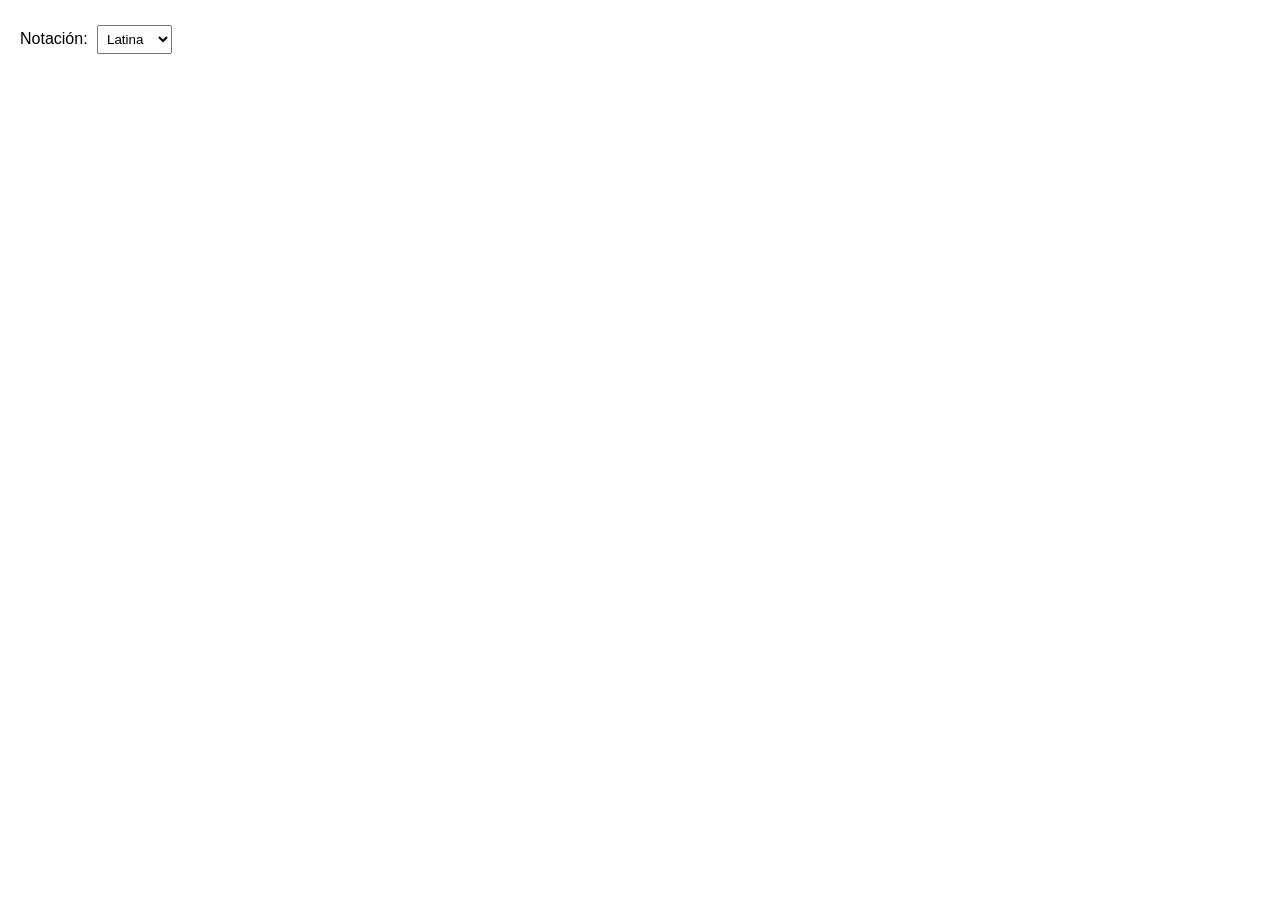
==== cancion.html @ c60b6376 "cambio" ====
<!DOCTYPE html>
<html lang="es">
<head>
  <meta charset="UTF-8">
  <title>Mis canciones</title>
  <link rel="stylesheet" href="style.css">
</head>
<body>
  <label>Notación:</label>
  <select id="notacion">
    <option value="Inglesa">Inglesa</option>
    <option value="Latina" selected>Latina</option>
  </select><br>

  <div id="bloque_letra_audio">
    <div id="bloque_letra"></div>
    <div id="bloque_audio"></div>
  </div>

  <script src="canciones.js"></script>
</body>
</html>
---- style.css ----
body { font-family: Arial, sans-serif; margin: 20px; }
select, button, input { margin: 5px; padding: 5px; }
input[type="text"] { width: 250px; }
h1 { color: darkblue; }

.cancion {border: 1px solid #ccc; border-radius: 8px; color: darkblue; margin: 0px;}
.result {margin: 0px;}
.result a { color: inherit; text-decoration: none; display: block; }
.result a:hover { text-decoration: underline; }
#letra { font-family: sans-serif; }

.letra_estrofa { line-height: 1.2; -webkit-text-size-adjust: none; text-size-adjust: none; margin-top: 0px; margin-bottom: 0px; white-space: pre;}/* Linea de estrofa */
.acorde_estrofa { font-size: 0.8em; color: red; line-height: 1.2; margin-top: 0px; margin-bottom: 0px; white-space: pre;}/* Acordes de estrofa */

.letra_estrib { line-height: 1.2; font-style: italic; font-weight: bold; -webkit-text-size-adjust: none; text-size-adjust: none; margin-top: 0px; margin-bottom: 0px; background-color: rgb(220, 220, 220); white-space: pre;}/* Linea de estribillo */
.acorde_estrib { font-size: 0.8em; color: red; line-height: 1.2; margin-top: 0px; margin-bottom: 0px; background-color: rgb(220, 220, 220); white-space: pre;}/* Acordes de estribillo */
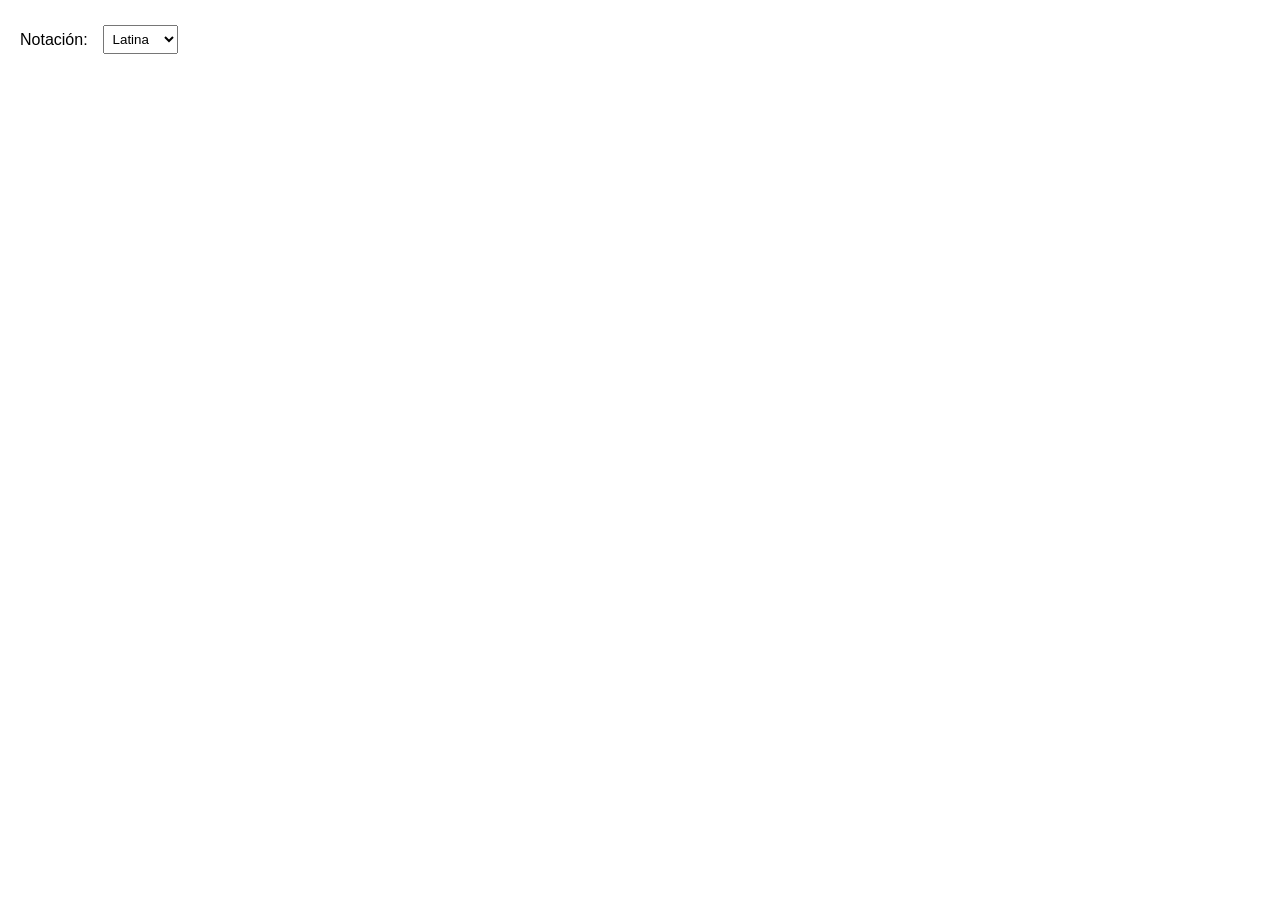
==== commit c460a67d: "ajuste" ====
--- a/cancion.html
+++ b/cancion.html
@@ -6,11 +6,14 @@
   <link rel="stylesheet" href="style.css">
 </head>
 <body>
-  <label>Notación:</label>
-  <select id="notacion">
-    <option value="Inglesa">Inglesa</option>
-    <option value="Latina" selected>Latina</option>
-  </select><br>
+  <div class="controles_cancion">
+    <label for="notacion">Notación:</label>
+    <select id="notacion">
+      <option value="Inglesa">Inglesa</option>
+      <option value="Latina" selected>Latina</option>
+    </select>
+    <div id="controles_cancion"></div>
+  </div>
 
   <div id="bloque_letra_audio">
     <div id="bloque_letra"></div>
--- a/style.css
+++ b/style.css
@@ -7,6 +7,8 @@
 .result {margin: 0px;}
 .result a { color: inherit; text-decoration: none; display: block; }
 .result a:hover { text-decoration: underline; }
+.controles_cancion, #controles_cancion { display: flex; align-items: center; gap: 10px; flex-wrap: wrap; }
+#controles_cancion h3 { margin: 0; }
 #letra { font-family: sans-serif; }
 
 .letra_estrofa { line-height: 1.2; -webkit-text-size-adjust: none; text-size-adjust: none; margin-top: 0px; margin-bottom: 0px; white-space: pre;}/* Linea de estrofa */
@@ -14,4 +16,3 @@
 
 .letra_estrib { line-height: 1.2; font-style: italic; font-weight: bold; -webkit-text-size-adjust: none; text-size-adjust: none; margin-top: 0px; margin-bottom: 0px; background-color: rgb(220, 220, 220); white-space: pre;}/* Linea de estribillo */
 .acorde_estrib { font-size: 0.8em; color: red; line-height: 1.2; margin-top: 0px; margin-bottom: 0px; background-color: rgb(220, 220, 220); white-space: pre;}/* Acordes de estribillo */
-
